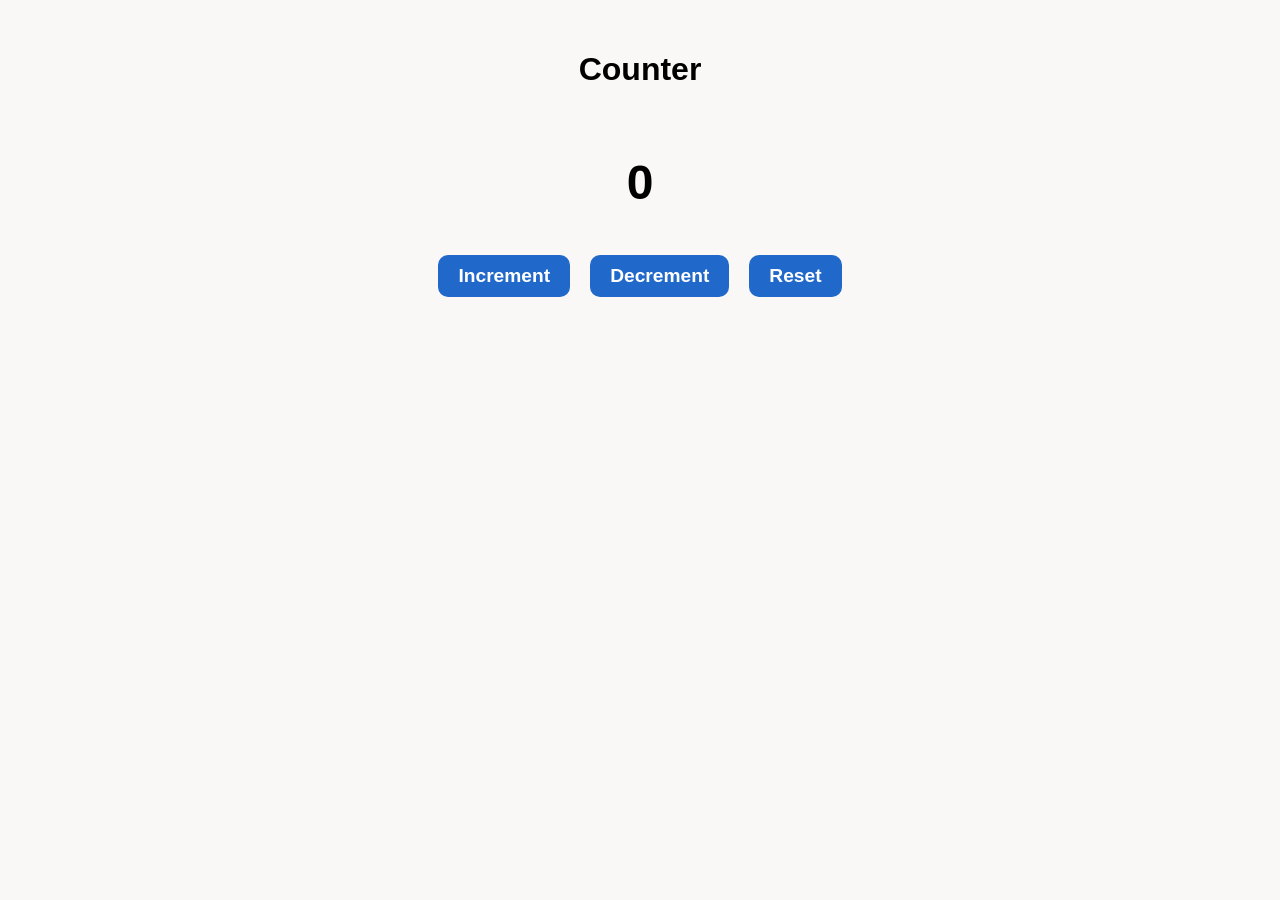
==== To Practice/index.html @ 2b019eda "It works fine" ====
<!doctype html>
<html lang="en">
  <head>
    <meta charset="UTF-8" />
    <meta name="viewport" content="width=device-width, initial-scale=1.0" />
    <title>Document</title>
    <link rel="stylesheet" href="styles.css" />
  <body>
    <div class="container">
      <h1>Counter</h1>
      <h2 id="h2">0</h2>
      <div class="action-container">
        <button id="increment">Increment</button>
        <button id="decrement">Decrement</button>
        <button id="reset">Reset</button>
      </div>
    </div>


    <script src="practice.js"></script>
  </body>
</html>
---- To Practice/styles.css ----
body {
  box-sizing: border-box;
  background-color: rgb(249, 248, 246);
  font-family: "Helvetica Neue", Helvetica, Arial, sans-serif;
}

h2 {
  font-size: 3em;
  text-align: center;
}


.container {
  display: flex;
  flex-direction: column;
  justify-content: center;
  align-items: center;
  margin-top: 30px;
  gap: 5px;
}

.action-container {
  display: flex;
  gap: 20px;
}

button {
  padding: 10px 20px;
  border-radius: 10px;
  background-color: rgb(33, 104, 203);
  color: white;
  font-weight: bold;
  font-size: 1.2em;
  border: none;
}

button:hover {
  background-color: rgb(33, 104, 203, 0.8);
  cursor: pointer;
}
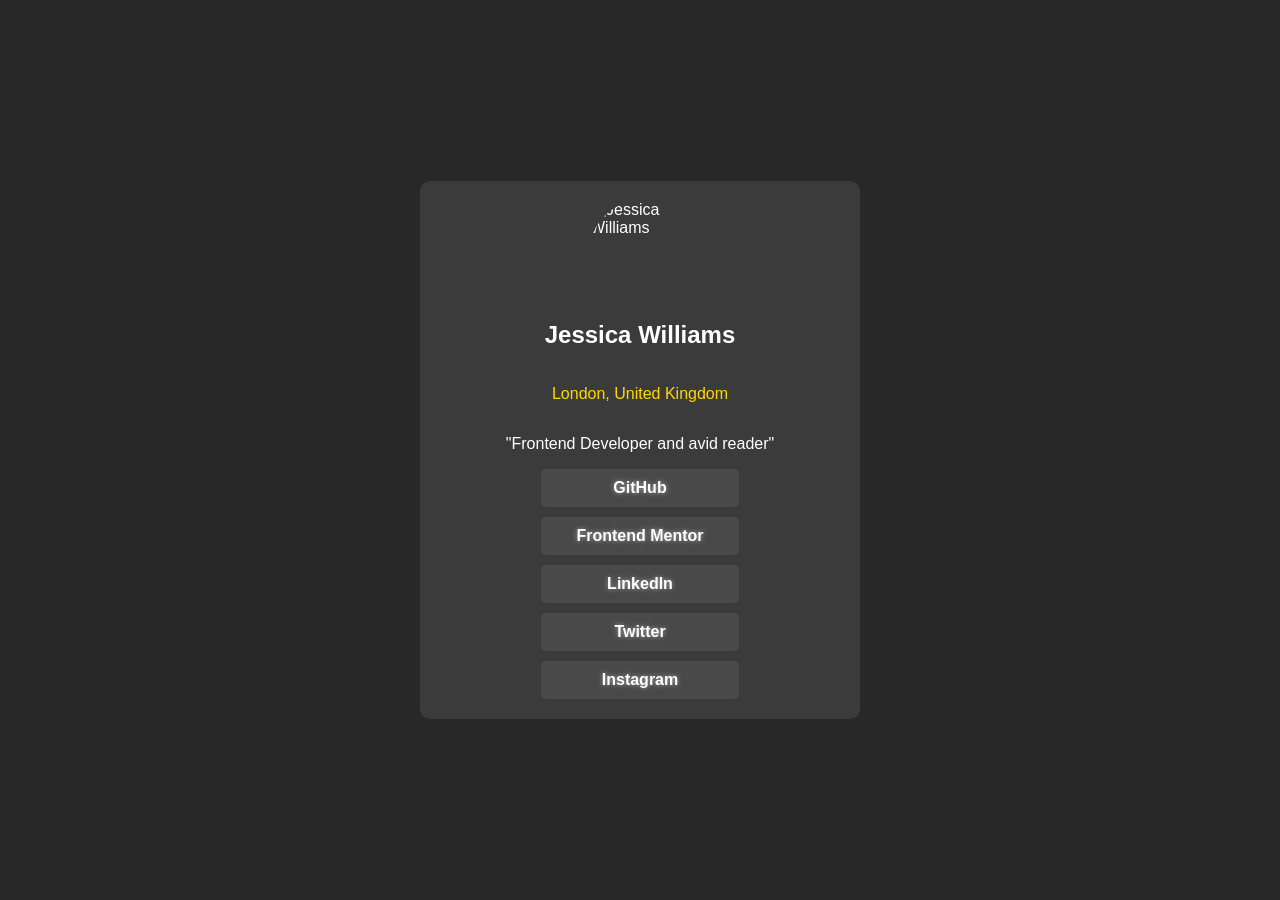
==== commit 9237d3c5: "Barbershop prototype" ====
--- a/To Practice/index.html
+++ b/To Practice/index.html
@@ -1,22 +1,24 @@
-<!doctype html>
+<!DOCTYPE html>
 <html lang="en">
   <head>
-    <meta charset="UTF-8" />
-    <meta name="viewport" content="width=device-width, initial-scale=1.0" />
-    <title>Document</title>
-    <link rel="stylesheet" href="styles.css" />
+    <meta charset="UTF-8">
+    <meta name="viewport" content="width=device-width, initial-scale=1.0">
+    <link rel="stylesheet" href="./styles.css">
+    <title>Social Profile Links</title>
+  </head>
   <body>
     <div class="container">
-      <h1>Counter</h1>
-      <h2 id="h2">0</h2>
-      <div class="action-container">
-        <button id="increment">Increment</button>
-        <button id="decrement">Decrement</button>
-        <button id="reset">Reset</button>
+      <img src="./images/avatar-jessica.jpeg" alt="Jessica Williams">
+      <h2>Jessica Williams</h2>
+      <p class="location" style="color: gold;">London, United Kingdom</p>
+      <p class="bio">"Frontend Developer and avid reader"</p>
+      <div class="links">
+        <a href="#">GitHub</a>
+        <a href="#">Frontend Mentor</a>
+        <a href="#">LinkedIn</a>
+        <a href="#">Twitter</a>
+        <a href="#">Instagram</a>
       </div>
     </div>
-
-
-    <script src="practice.js"></script>
   </body>
-</html>
+</html>
--- a/To Practice/styles.css
+++ b/To Practice/styles.css
@@ -1,42 +1,55 @@
-
 
 body {
-  box-sizing: border-box;
-  background-color: rgb(249, 248, 246);
+  margin: 0;
   font-family: "Helvetica Neue", Helvetica, Arial, sans-serif;
+  color: white;
+  background-color: rgb(41, 40, 40);
+  display: flex;
+  justify-content: center;
+  align-items: center;
+  height: 100vh;
 }
 
-h2 {
-  font-size: 3em;
-  text-align: center;
-}
-
-
 .container {
+  background-color: rgb(60, 59, 59);
+  width: 400px;
   display: flex;
   flex-direction: column;
   justify-content: center;
   align-items: center;
-  margin-top: 30px;
-  gap: 5px;
+  margin: 10px;
+  padding: 20px;
+  border-radius: 10px;
 }
 
-.action-container {
+.links {
   display: flex;
-  gap: 20px;
+  flex-direction: column;
+  justify-content: center;
+  align-items: center;
+  gap: 10px;
 }
 
-button {
+a {
+  color: white;
+  display: inline-block;
   padding: 10px 20px;
-  border-radius: 10px;
-  background-color: rgb(33, 104, 203);
-  color: white;
-  font-weight: bold;
-  font-size: 1.2em;
-  border: none;
+  background-color: rgb(74, 73, 73);
+  text-decoration: none;
+  border-radius: 5px;
+  transition: background 0.3s ease;
+  width: 95%;
+  text-align: center;
+  text-shadow: 0 0 5px rgba(255, 255, 255, 0.5);
+  font-weight: bold; 
 }
 
-button:hover {
-  background-color: rgb(33, 104, 203, 0.8);
-  cursor: pointer;
+a:hover {
+  background-color: rgb(40, 39, 39);
+}
+
+img {
+  width: 100px;
+  height: 100px;
+  border-radius: 50%;
 }
